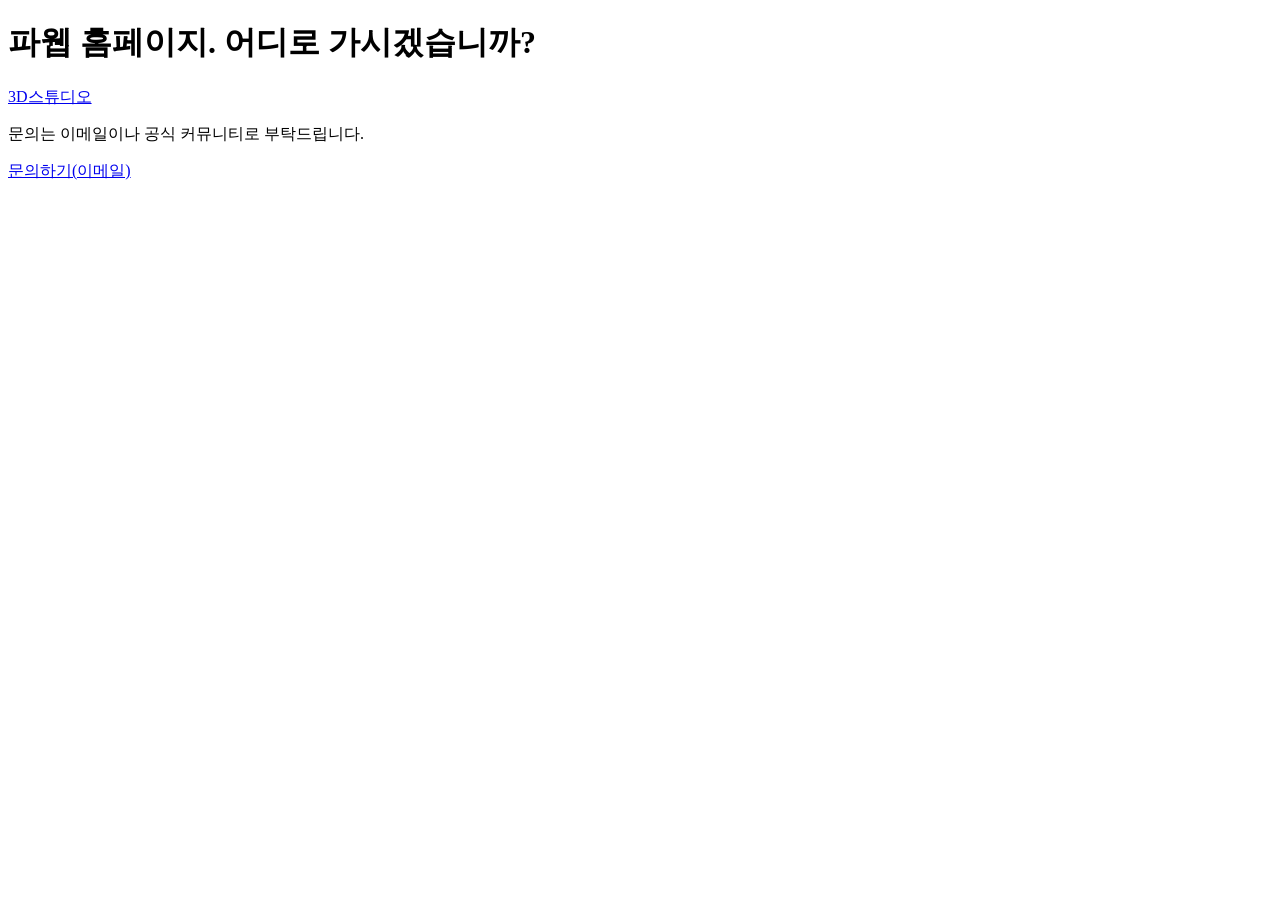
==== index.html @ bf52b88a "Update index.html" ====
<!DOCTYPE html>
<head>
        <meta charset="utf-8"> <!-- 문자 인코딩 -->
        <title>파웹 홈페이지</title> <!-- 문서의 타이틀 -->
        <meta name="description" content="파웹의 Home페이지입니다. 파웹은 par이 제작했습니다."> <!-- 문서의 설명 -->
        <link rel="stylesheet" href="style.css"> <!-- 스타일시트 -->
        <script src="script.js"></script> <!-- 스크립트 -->
</head>
<body>
  <H1>파웹 홈페이지. 어디로 가시겠습니까?</H1>
  <a href="https://parwow.github.io/par_web/roblox_yusung.html">3D스튜디오</a>
  <p>문의는 이메일이나 공식 커뮤니티로 부탁드립니다.</p>
  <a href="mailto:par_cafe@naver.com">문의하기(이메일)</a>
</body>
</html>
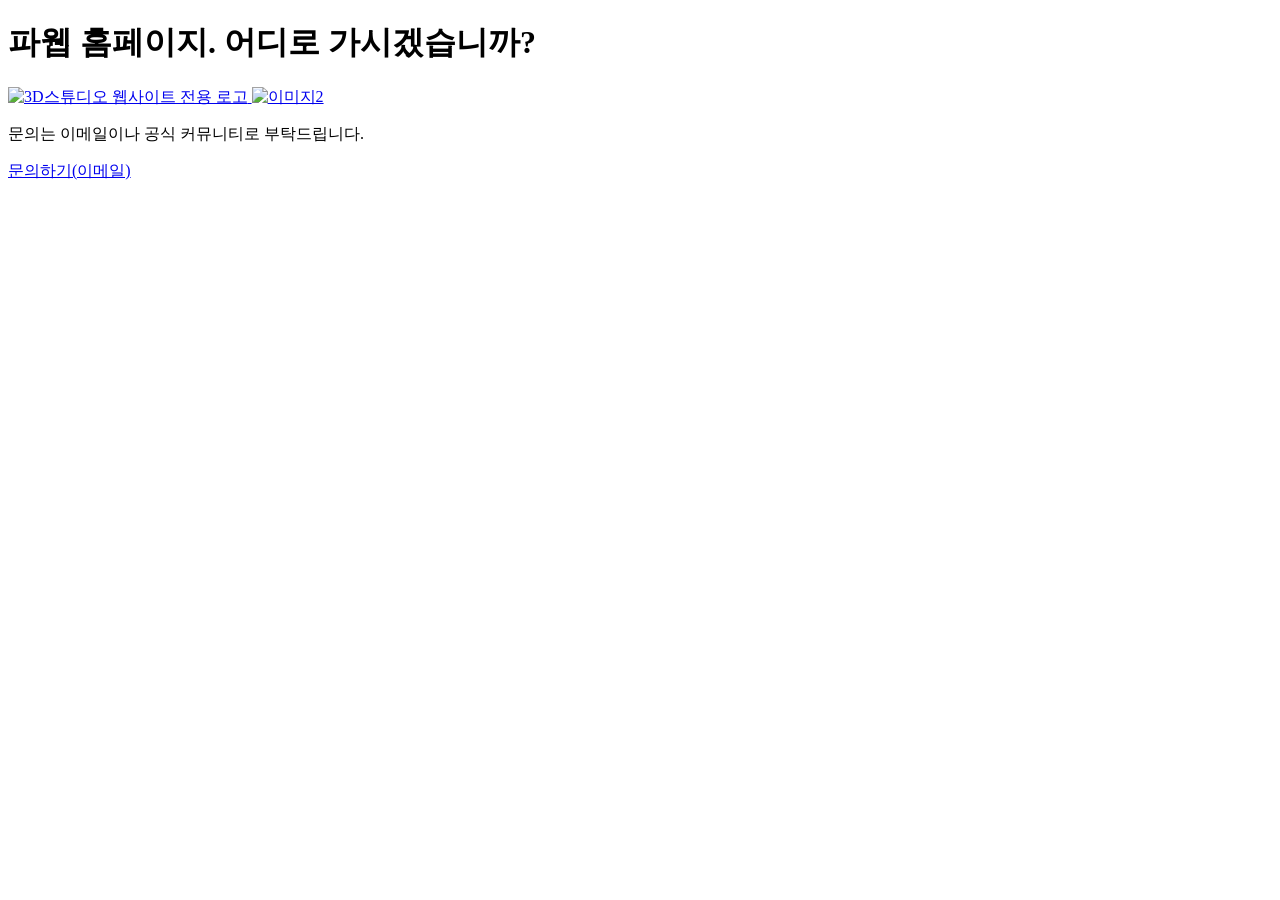
==== commit 6bd972e2: "Update index.html" ====
--- a/index.html
+++ b/index.html
@@ -8,7 +8,15 @@
 </head>
 <body>
   <H1>파웹 홈페이지. 어디로 가시겠습니까?</H1>
-  <a href="https://parwow.github.io/par_web/roblox_yusung.html">3D스튜디오</a>
+  <div class="container">
+    <a href="https://parwow.github.io/par_web/roblox_yusung">
+        <img src="https://ibb.co/chynTrP1" alt="3D스튜디오 웹사이트 전용 로고">
+    </a>
+
+    <a href="https://example2.com">
+        <img src="img2.png" alt="이미지2">
+    </a>
+</div>
   <p>문의는 이메일이나 공식 커뮤니티로 부탁드립니다.</p>
   <a href="mailto:par_cafe@naver.com">문의하기(이메일)</a>
 </body>
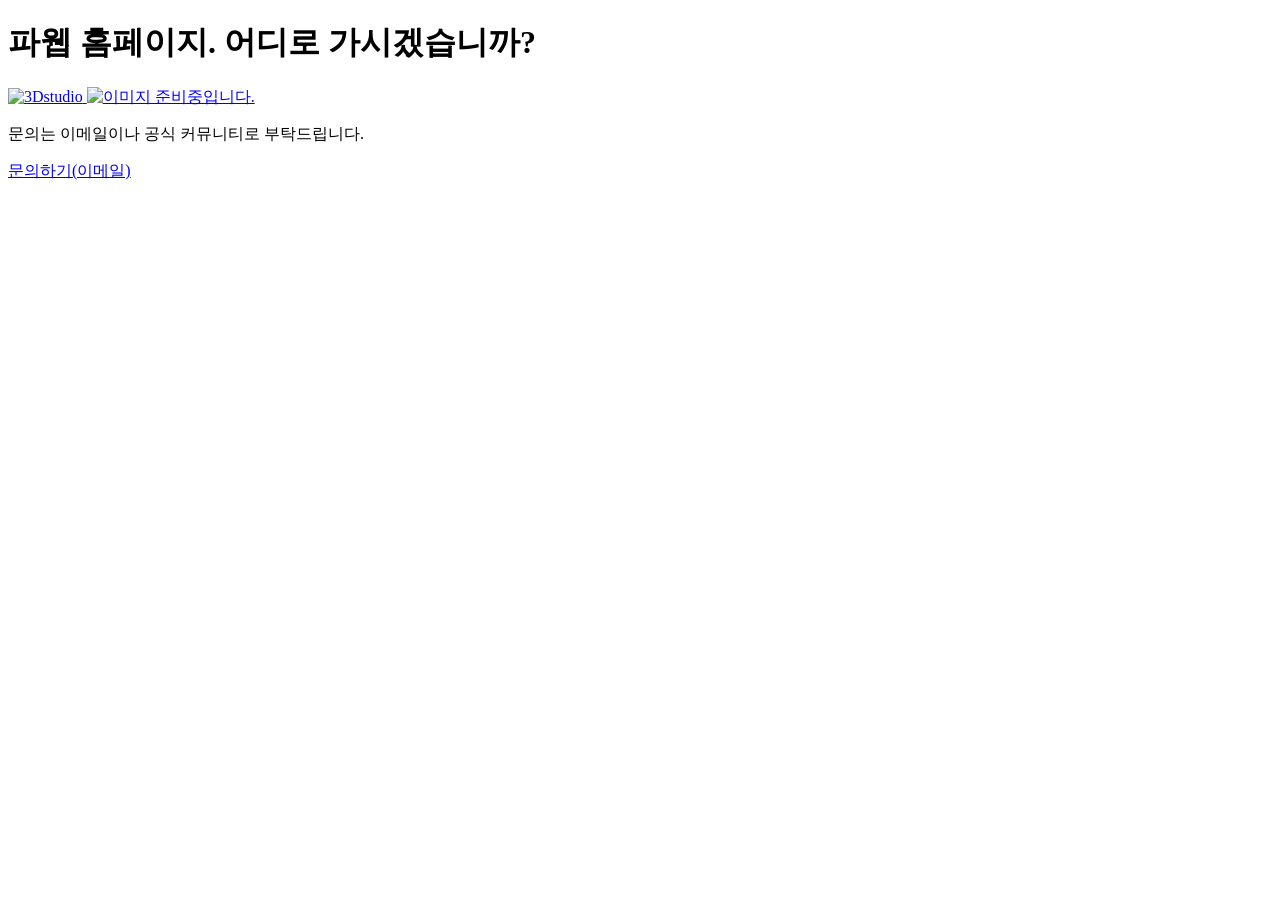
==== commit a716aaac: "Update index.html" ====
--- a/index.html
+++ b/index.html
@@ -10,11 +10,11 @@
   <H1>파웹 홈페이지. 어디로 가시겠습니까?</H1>
   <div class="container">
     <a href="https://parwow.github.io/par_web/roblox_yusung">
-        <img src="https://ibb.co/chynTrP1" alt="3D스튜디오 웹사이트 전용 로고">
+        <img src="https://i.ibb.co/Sw6Cv32P/3Dstudio.png" alt="3Dstudio" width="30px" height="30px">
     </a>
 
     <a href="https://example2.com">
-        <img src="img2.png" alt="이미지2">
+        <img src="img2.png" alt="이미지 준비중입니다.">
     </a>
 </div>
   <p>문의는 이메일이나 공식 커뮤니티로 부탁드립니다.</p>
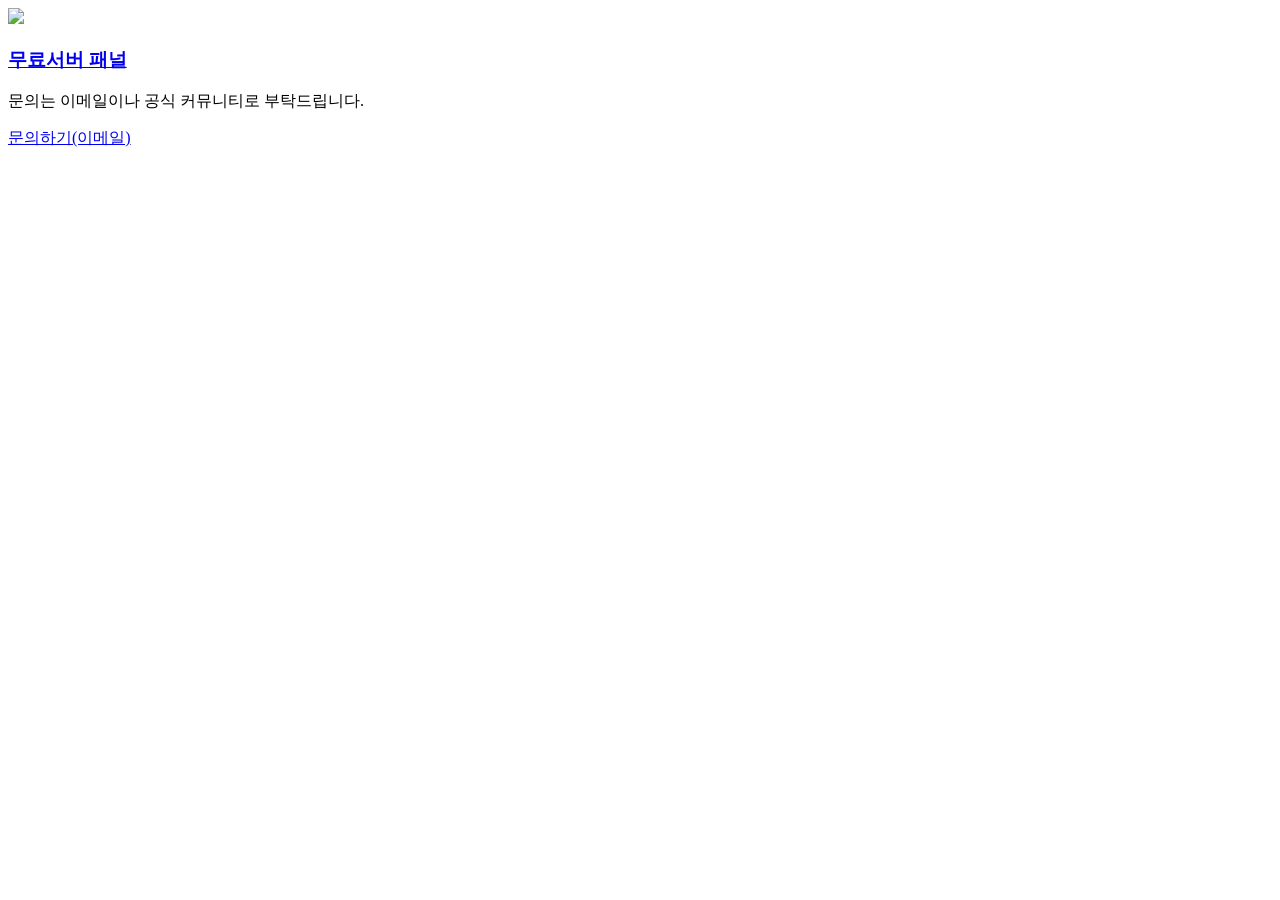
==== commit 46f5e00a: "Update index.html" ====
--- a/index.html
+++ b/index.html
@@ -7,16 +7,14 @@
         <script src="script.js"></script> <!-- 스크립트 -->
 </head>
 <body>
-  <H1>파웹 홈페이지. 어디로 가시겠습니까?</H1>
-  <div class="container">
-    <a href="https://parwow.github.io/par_web/roblox_yusung">
-        <img src="https://i.ibb.co/Sw6Cv32P/3Dstudio.png" alt="3Dstudio" width="30px" height="30px">
+        <div class="wrapper">
+    <a href="https://parwow.github.io/par_web/roblox_yusung" class="card">
+        <div class="icon">
+    <img src="https://i.ibb.co/Sw6Cv32P/3Dstudio.png" style="width:40px;">
+        </div>
+        <h3>무료서버 패널</h3>
     </a>
-
-    <a href="https://example2.com">
-        <img src="img2.png" alt="이미지 준비중입니다.">
-    </a>
-</div>
+        </div>
   <p>문의는 이메일이나 공식 커뮤니티로 부탁드립니다.</p>
   <a href="mailto:par_cafe@naver.com">문의하기(이메일)</a>
 </body>
